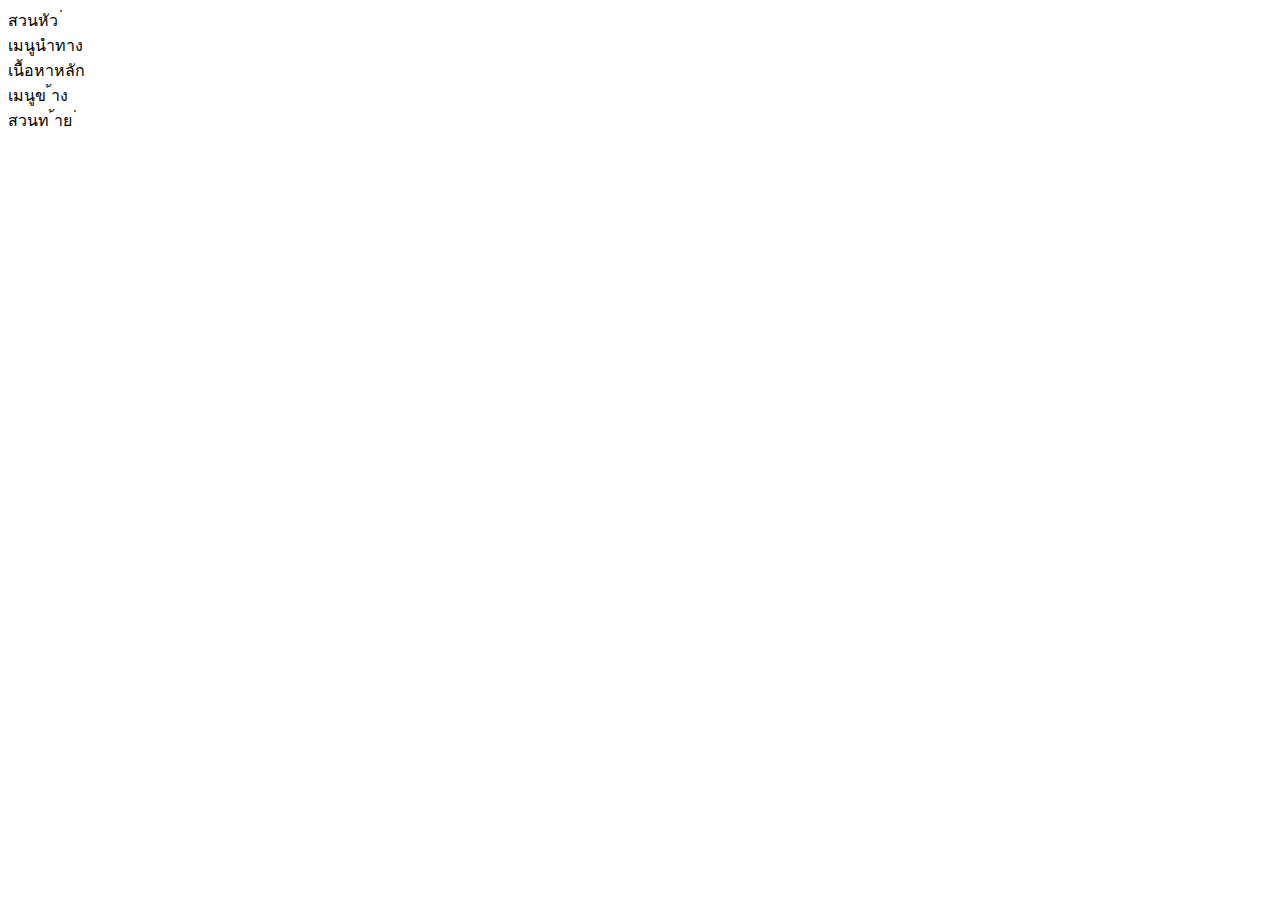
==== index.html @ 5179d74a "เพิ่มโครงสร้าง HTML พื้นฐาน" ====
<!-- index.html -->
<!DOCTYPE html>
<html lang="th">
<head>
 <meta charset="UTF-8">
 <meta name="viewport" content="width=device-width, initial-scale=1.0">
 <title>Grid Layout Lab</title>
 <link rel="stylesheet" href="styles.css">
</head>
<body>
 <div class="grid-container">
 <header class="header">สวนหัว ่ </header>
 <nav class="nav">เมนูนําทาง</nav>
 <main class="main">เนื้อหาหลัก</main>
 <aside class="sidebar">เมนูข ้าง</aside>
 <footer class="footer">สวนท ้าย ่ </footer>
 </div>
</body>
</html>
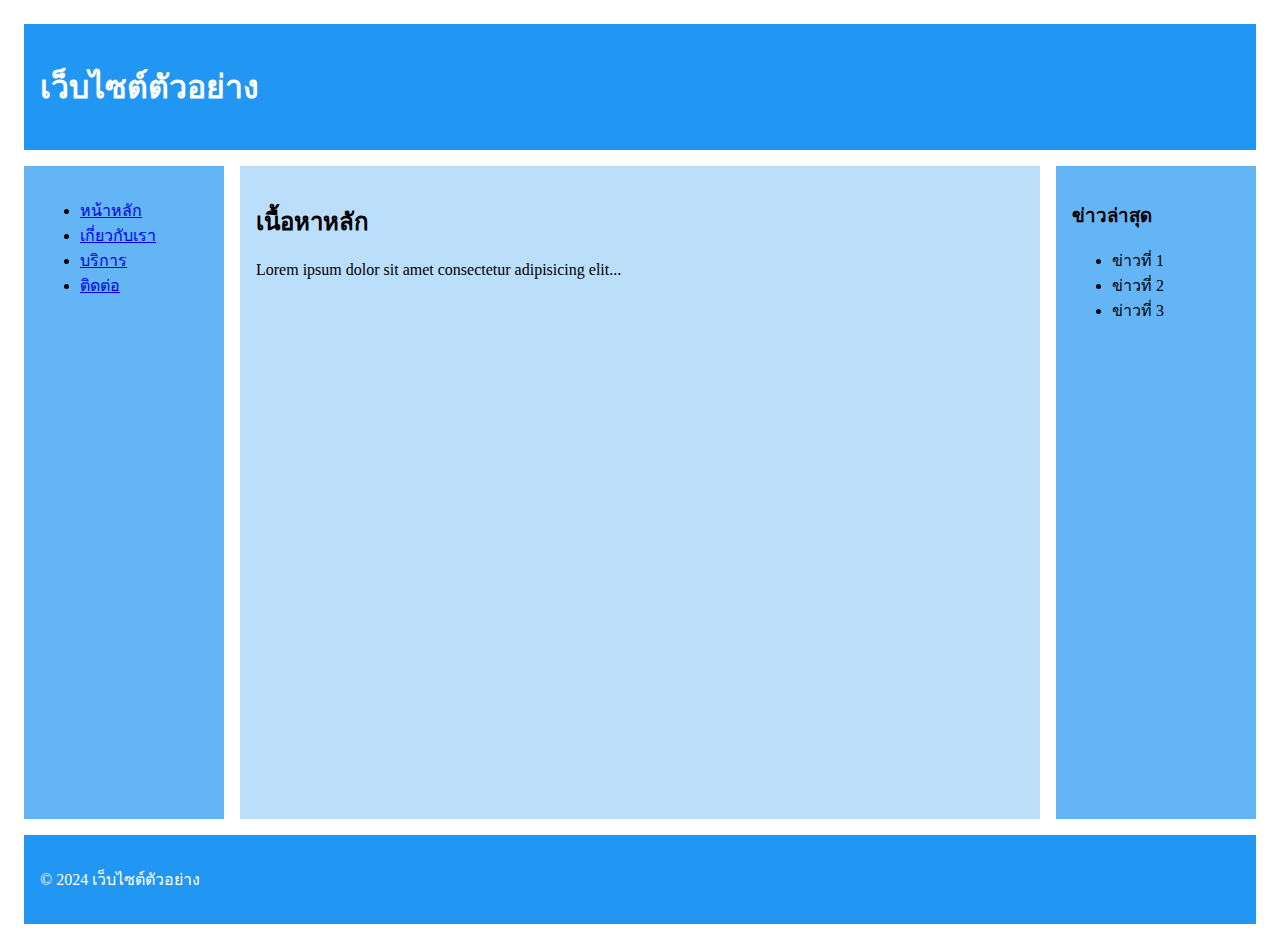
==== commit cd2aa713: "เพิ่มเนื้อหาจำลองสำหรับทดสอบ Responsive" ====
--- a/index.html
+++ b/index.html
@@ -2,18 +2,39 @@
 <!DOCTYPE html>
 <html lang="th">
 <head>
- <meta charset="UTF-8">
- <meta name="viewport" content="width=device-width, initial-scale=1.0">
- <title>Grid Layout Lab</title>
- <link rel="stylesheet" href="styles.css">
+    <meta charset="UTF-8">
+    <meta name="viewport" content="width=device-width, initial-scale=1.0">
+    <title>Grid Layout Lab</title>
+    <link rel="stylesheet" href="css/styles.css">
 </head>
 <body>
- <div class="grid-container">
- <header class="header">สวนหัว ่ </header>
- <nav class="nav">เมนูนําทาง</nav>
- <main class="main">เนื้อหาหลัก</main>
- <aside class="sidebar">เมนูข ้าง</aside>
- <footer class="footer">สวนท ้าย ่ </footer>
- </div>
+    <div class="grid-container">
+        <header class="header">
+            <h1>เว็บไซต์ตัวอย่าง</h1>
+        </header>
+        <nav class="nav">
+        <ul>
+            <li><a href="#">หน้าหลัก</a></li>
+            <li><a href="#">เกี่ยวกับเรา</a></li>
+            <li><a href="#">บริการ</a></li>
+            <li><a href="#">ติดต่อ</a></li>
+        </ul>
+        </nav>
+        <main class="main">
+            <h2>เนื้อหาหลัก</h2>
+            <p>Lorem ipsum dolor sit amet consectetur adipisicing elit...</p>
+        </main>
+        <aside class="sidebar">
+            <h3>ข่าวล่าสุด</h3>
+            <ul>
+                <li>ข่าวที่ 1</li>
+                <li>ข่าวที่ 2</li>
+                <li>ข่าวที่ 3</li>
+            </ul>
+        </aside>
+        <footer class="footer">
+            <p>&copy; 2024 เว็บไซต์ตัวอย่าง</p>
+        </footer>
+    </div>
 </body>
 </html>--- a/css/styles.css
+++ b/css/styles.css
@@ -0,0 +1,64 @@
+/* styles.css */
+.grid-container {
+    display: grid;
+    grid-template-areas:
+    "header header header"
+    "nav main sidebar"
+    "footer footer footer";
+    grid-template-columns: 200px 1fr 200px;
+    grid-template-rows: auto 1fr auto;
+    min-height: 100vh;
+    gap: 1rem;
+    padding: 1rem;
+   }
+   .header {
+    grid-area: header;
+    background: #2196F3;
+    padding: 1rem;
+    color: white;
+   }
+   .nav {
+    grid-area: nav;
+    background: #64B5F6;
+    padding: 1rem;
+   }
+   .main {
+    grid-area: main;
+    background: #BBDEFB;
+    padding: 1rem;
+   }
+   .sidebar {
+    grid-area: sidebar;
+    background: #64B5F6;
+    padding: 1rem;
+   }
+   .footer {
+    grid-area: footer;
+    background: #2196F3;
+    padding: 1rem;
+    color: white;
+   }
+   /* สํ
+าหรับแท็บเล็ต */
+@media (max-width: 768px) {
+    .grid-container {
+        grid-template-areas:
+            "header header"
+            "nav nav"
+            "main sidebar"
+            "footer footer";
+        grid-template-columns: 1fr 200px;
+    }
+}
+/* สําหรับมือถือ */
+@media (max-width: 480px) {
+    .grid-container {
+        grid-template-areas:
+            "header"
+            "nav"
+            "main"
+            "sidebar"
+            "footer";
+        grid-template-columns: 1fr;
+    }
+}